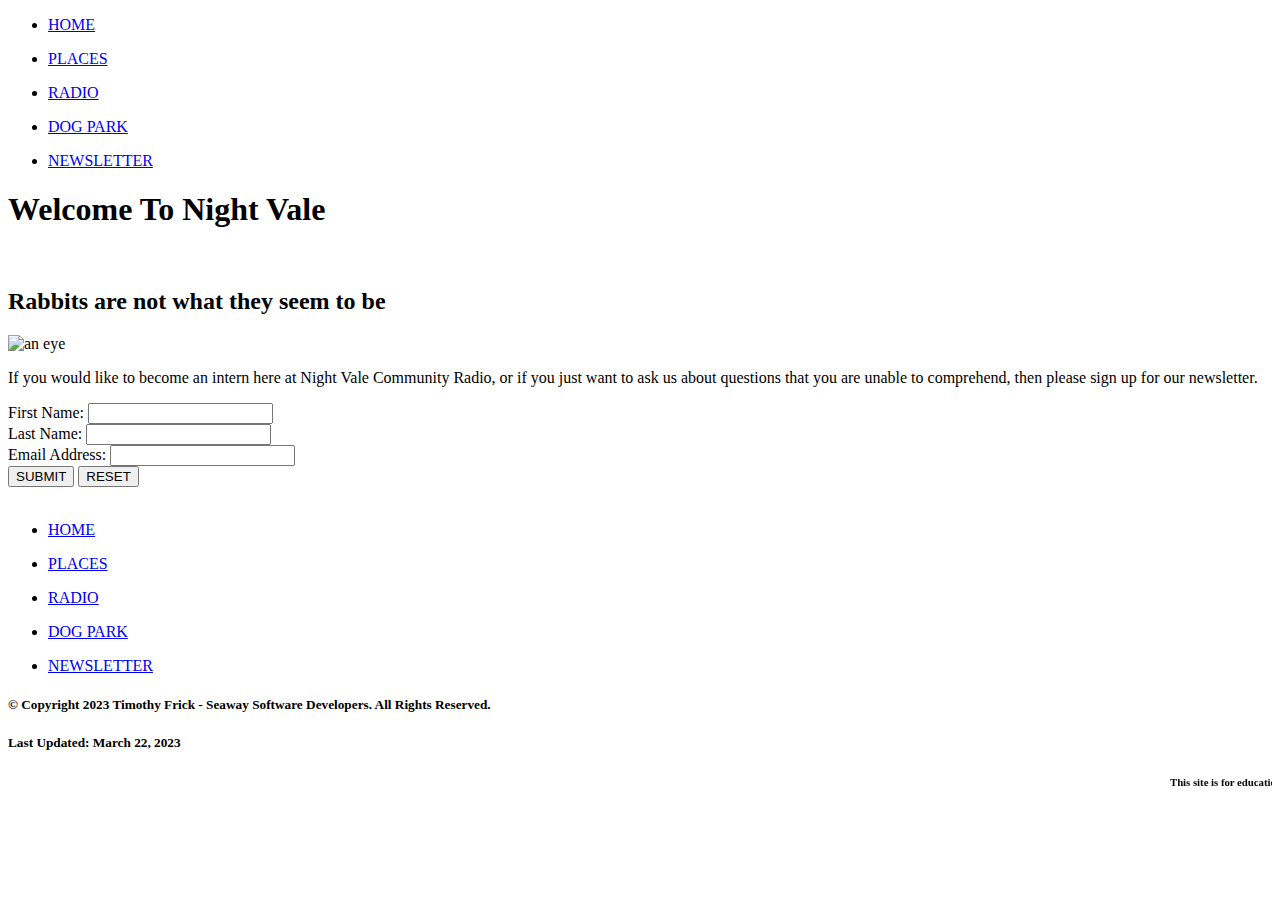
==== newsletter.html @ c983633f "all the files" ====
<!doctype html>
<html>
	<head>
		<meta charset="UTF-8">
		<title>Welcome to Night Vale: Newsletter</title>
		<link rel="stylesheet" href="css/styles.css">
		<link rel="icon" type="image/png" sizes="32x32" href="images/logo.jpeg">
	</head>
	
	<body>
		<nav class="hnav">
			<ul>
				<li><a href="index.html"><p>HOME</p></a></li>
				<li><a href="places.html"><p>PLACES</p></a></li>
				<li><a href="radio.html"><p>RADIO</p></a></li>
				<li><a href="dogPark.html"><p>DOG PARK</p></a></li>
				<li><a href="newsletter.html"><p>NEWSLETTER</p></a></li>
			</ul>
		</nav>
		<header>
			<h1 class="title">Welcome To Night Vale</h1><br>
			<h2>Rabbits are not what they seem to be</h2>
		</header>
		<main>
			<p class="image"><img src="images/eye.jpeg" alt="an eye"></p>
			<p>If you would like to become an intern here at Night Vale Community Radio, or if you just want to ask us about questions that you are unable to comprehend, then please sign up for our newsletter.</p>
			<form action="mailto:galladegamer2@gmail.com" method="post">
				<label for="fname">First Name:</label>
				<input type="text" name="fname" id="fname">
				<br>
				<label for="lname">Last Name:</label>
				<input type="text" name="lname" id="lname">
				<br>
				<label for="email">Email Address:</label>
				<input type="email" name="email" id="email">
				<br>
				<input type="submit" value="SUBMIT" id="submit" class="button">
				<input type="reset" value="RESET" id="reset" class="button">
			</form>
			<br>
		</main>
		<footer>
		<nav class="fnav">
			<ul>
				<li><a href="index.html"><p>HOME</p></a></li>
				<li><a href="places.html"><p>PLACES</p></a></li>
				<li><a href="radio.html"><p>RADIO</p></a></li>
				<li><a href="dogPark.html"><p>DOG PARK</p></a></li>
				<li><a href="newsletter.html"><p>NEWSLETTER</p></a></li>
			</ul>
		</nav>
			<h5>&copy; Copyright 2023 Timothy Frick - Seaway Software Developers. All Rights Reserved.</h5>
			<h5>Last Updated: March 22, 2023</h5>
			<h6><marquee scrollamount="13">This site is for educational purposes only. Copyright Disclaimer under section 107 of the Copyright Act 1976, allowance is made for “fair use” for purposes such as criticism, comment, news reporting, teaching, scholarship, education and research. Fair use is a use permitted by copyright statute that might otherwise be infringing. Non-profit, educational or personal use tips the balance in favor of fair use. </marquee></h6>
		</footer>
	</body>
</html>
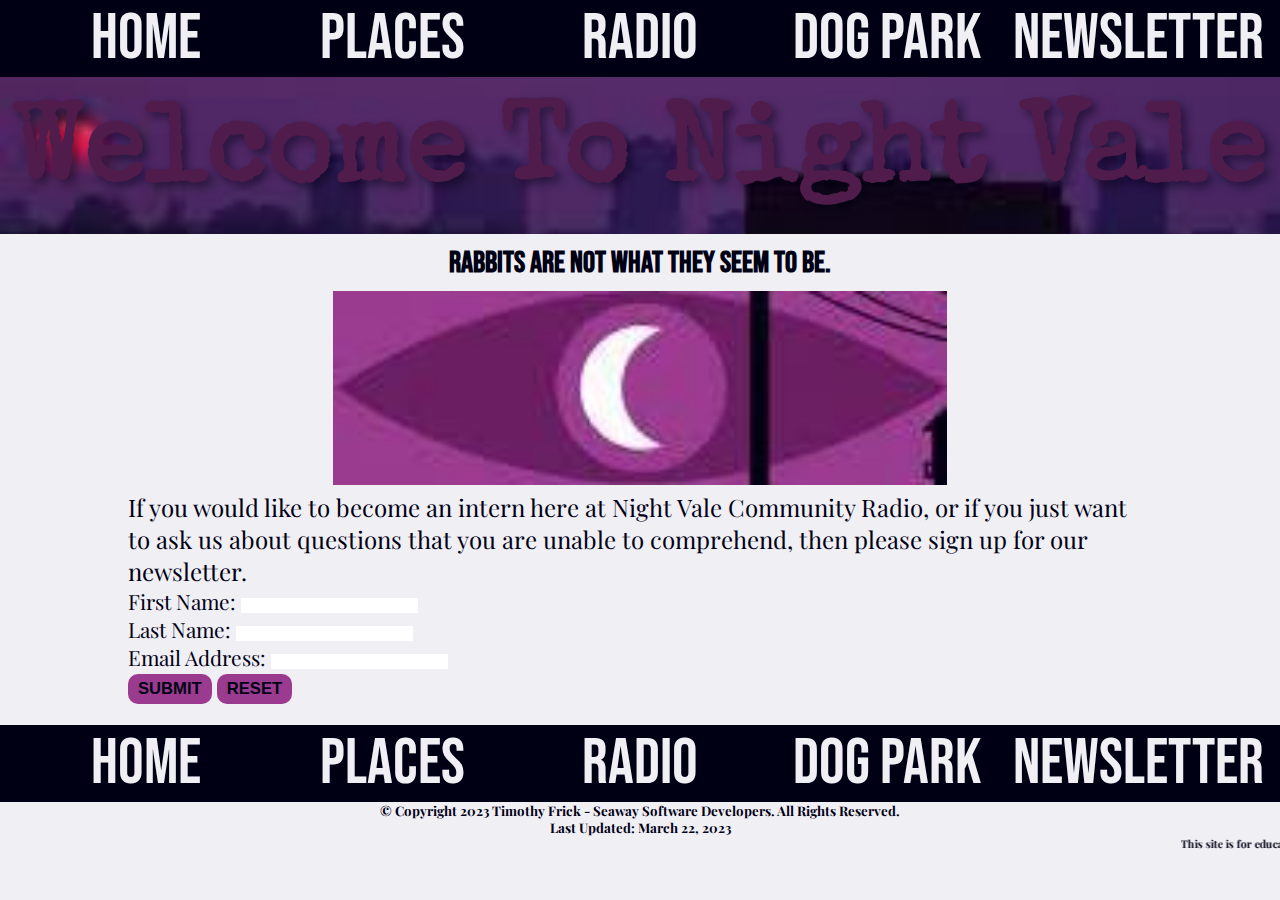
==== commit 53daee72: "genuinely just a single period" ====
--- a/newsletter.html
+++ b/newsletter.html
@@ -19,7 +19,7 @@
 		</nav>
 		<header>
 			<h1 class="title">Welcome To Night Vale</h1><br>
-			<h2>Rabbits are not what they seem to be</h2>
+			<h2>Rabbits are not what they seem to be.</h2>
 		</header>
 		<main>
 			<p class="image"><img src="images/eye.jpeg" alt="an eye"></p>
--- a/css/styles.css
+++ b/css/styles.css
@@ -0,0 +1,256 @@
+/* CSS Document */
+
+@import url('https://fonts.googleapis.com/css2?family=Bebas+Neue&family=Calistoga&family=Chewy&family=Creepster&family=Gloria+Hallelujah&family=Kreon&family=Lobster&family=Playfair+Display&family=Special+Elite&display=swap');
+
+/* COLORS:
+#9B3B8F: Light Purple
+#6B1E62: Medium Purple
+#501C4B: Dark Purple
+#000115: Black
+#F0EFF4: White
+*/
+
+* {
+	padding: 0;
+	border: 0;
+	margin: 0;
+}
+
+.hnav {
+	background-color: #000015;
+}
+
+.hnav ul {
+	display: block;
+	text-align: center;
+	margin: 0;
+	border: 0;
+	padding: 0;
+	width: 100%;
+}
+
+.hnav ul li {
+	display: inline-block;
+	list-style: none;
+	width: 19%;
+}
+
+.hnav a {
+	color: #F0EFF4;
+	text-decoration: none;
+	transition: 0.3s all;
+	font-family: 'Bebas Neue', sans-serif;
+	font-size: 4em;
+}
+
+.hnav a p {
+	transition: all 0.3s;
+}
+
+.hnav a p:hover {
+	transform: translate(-5px, -5px);
+	text-shadow: 0.0px 0.0px 0 #501c4b, 0.5px 0.5px 0 #501c4b, 1.0px 1.0px 0 #501c4b, 1.5px 1.5px 0 #501c4b, 2.0px 2.0px 0 #501c4b, 2.5px 2.5px 0 #501c4b, 3.0px 3.0px 0 #501c4b, 3.5px 3.5px 0 #501c4b, 4.0px 4.0px 0 #501c4b, 4.5px 4.5px 0 #501c4b, 5.0px 5.0px 0 #501c4b;
+	color: #9B3B8F;
+}
+
+.hnav a p:active {
+	color: #ff0000;
+	text-shadow: 0.0px 0.0px 0 #960000, 0.5px 0.5px 0 #960000, 1.0px 1.0px 0 #960000, 1.5px 1.5px 0 #960000, 2.0px 2.0px 0 #960000, 2.5px 2.5px 0 #960000, 3.0px 3.0px 0 #960000, 3.5px 3.5px 0 #960000, 4.0px 4.0px 0 #960000, 4.5px 4.5px 0 #960000, 5.0px 5.0px 0 #960000;
+	transition: all 0s;
+}
+
+.title {
+	text-align: center;
+	font-size: 7em;
+	background-color: #9b3b8f;
+	padding: 0.2em 0;
+	color: #501c4b;
+	text-shadow: 5px 5px 10px #00001577;
+	background: url("../images/city.jpeg");
+	background-size: cover;
+	background-position: 0 500px;
+	font-family: "Special Elite", cursive;
+}
+
+h2 {
+	font-family: 'Bebas Neue', sans-serif;
+	color: #000015;
+	font-size: 1.9em;
+	text-align: center;
+	transform: translate(0, -10px);
+}
+
+body {
+	color: #000015;
+	background-color: #f0eff4;
+	font-family: "Playfair Display", serif;
+}
+
+table {
+	
+}
+
+blockquote {
+	
+}
+
+.doSomethingCoolHere {
+	font-family: "Special Elite", cursive;
+	animation: ranibow 3s infinite linear;
+}
+
+@keyframes ranibow {
+	0% {color: #960000; text-shadow: 0 0 10px #96000077, 0 0 20px #96000077, 0 0 30px #96000077, 0 0 40px #96000077, 0 0 50px #96000077, 0 0 60px #96000077, 0 0 70px #96000077;}
+	33%{color: #009600; text-shadow: 0 0 10px #00960077, 0 0 20px #00960077, 0 0 30px #00960077, 0 0 40px #00960077, 0 0 50px #00960077, 0 0 60px #00960077, 0 0 70px #009600;}
+	66%{color: #000096; text-shadow: 0 0 10px #00009677, 0 0 20px #00009677, 0 0 30px #00009677, 0 0 40px #00009677, 0 0 50px #00009677, 0 0 60px #00009677, 0 0 70px #000096;}
+	100% {color: #960000; text-shadow: 0 0 10px #96000077, 0 0 20px #96000077, 0 0 30px #96000077, 0 0 40px #96000077, 0 0 50px #96000077, 0 0 60px #96000077, 0 0 70px #96000077;}
+}
+
+.otherFont {
+	font-family: "Special Elite", cursive;
+}
+
+.bold {
+	font-weight: bold;
+	font-style: italic;
+}
+
+main {
+	max-width: 80%;
+	margin: 0 auto;
+}
+
+main p {
+	font-size: 1.5em;
+}
+
+ol li {
+	font-size: 1.3em;
+}
+
+form {
+	font-size: 1.3em;
+}
+
+.desert {
+	color: #553300;
+	text-decoration: none;
+	transition: all .3s;
+}
+
+.desert:hover {
+	color: #997700;
+}
+
+img {
+	width: 60%;
+	margin: 0 auto;
+}
+
+.image {
+	text-align: center;
+}
+
+.button {
+	padding: 5px 10px;
+	border-radius: 10px;
+	background-color: #9b3b8f;
+	font-weight: bold;
+	font-size:.8em;
+	color: #000115;
+	transition: 0.2s all;
+}
+
+.button:hover {
+	cursor: pointer;
+	background-color: #6b1e62;
+}
+
+#submit:hover {
+	background-color: #009600;
+	color: #003300;
+	transform: translate(-5px, -5px);
+	box-shadow: 0.0px 0.0px 0 0 #007700, 0.5px 0.5px 0 0 #007700, 1.0px 1.0px 0 0 #007700, 1.5px 1.5px 0 0 #007700, 2.0px 2.0px 0 0 #007700, 2.5px 2.5px 0 0 #007700, 3.0px 3.0px 0 0 #007700, 3.5px 3.5px 0 0 #007700, 4.0px 4.0px 0 0 #007700, 4.5px 4.5px 0 0 #007700, 5.0px 5.0px 0 0 #007700;
+}
+
+#reset:hover {
+	background-color: #960000;
+	color: #330000;
+	transform: translate(-5px, -5px);
+	box-shadow: 0.0px 0.0px 0 0 #770000, 0.5px 0.5px 0 0 #770000, 1.0px 1.0px 0 0 #770000, 1.5px 1.5px 0 0 #770000, 2.0px 2.0px 0 0 #770000, 2.5px 2.5px 0 0 #770000, 3.0px 3.0px 0 0 #770000, 3.5px 3.5px 0 0 #770000, 4.0px 4.0px 0 0 #770000, 4.5px 4.5px 0 0 #770000, 5.0px 5.0px 0 0 #770000;
+}
+
+.pass {
+	width: 80%;
+	border-radius: 6px;
+	border: 1px solid #000115;
+	padding: 5px;
+	
+}
+
+#input {
+	text-decoration: none;
+	font-family: "Arial", sans-serif;
+}
+
+h5 {
+	text-align: center;
+}
+
+.perform {
+	color: #550000;
+}
+
+.spire {
+	color: #442200;
+	font-family: "Special Elite", cursive;
+	text-shadow: 0 0 10px #44220077, 0 0 20px #44220077, 0 0 30px #44220077, 0 0 40px #44220077, 0 0 50px #44220077, 0 0 60px #44220077, 0 0 70px #44220077;
+	}
+
+.stone {
+	color: #501C4B;
+	font-family: "Gloria Hallelujah", cursive;
+}
+
+.fnav {
+	background-color: #000015;
+}
+
+.fnav ul {
+	display: block;
+	text-align: center;
+	margin: 0;
+	border: 0;
+	padding: 0;
+	width: 100%;
+}
+
+.fnav ul li {
+	display: inline-block;
+	list-style: none;
+	width: 19%;
+}
+
+.fnav a {
+	color: #F0EFF4;
+	text-decoration: none;
+	transition: 0.3s all;
+	font-family: 'Bebas Neue', sans-serif;
+	font-size: 4em;
+}
+
+.fnav a p {
+	transition: all 0.3s;
+}
+
+.fnav a p:hover {
+	transform: translate(-5px, -5px);
+	text-shadow: 0.0px 0.0px 0 #501c4b, 0.5px 0.5px 0 #501c4b, 1.0px 1.0px 0 #501c4b, 1.5px 1.5px 0 #501c4b, 2.0px 2.0px 0 #501c4b, 2.5px 2.5px 0 #501c4b, 3.0px 3.0px 0 #501c4b, 3.5px 3.5px 0 #501c4b, 4.0px 4.0px 0 #501c4b, 4.5px 4.5px 0 #501c4b, 5.0px 5.0px 0 #501c4b;
+	color: #9B3B8F;
+}
+
+.fnav a p:active {
+	color: #ff0000;
+	text-shadow: 0.0px 0.0px 0 #960000, 0.5px 0.5px 0 #960000, 1.0px 1.0px 0 #960000, 1.5px 1.5px 0 #960000, 2.0px 2.0px 0 #960000, 2.5px 2.5px 0 #960000, 3.0px 3.0px 0 #960000, 3.5px 3.5px 0 #960000, 4.0px 4.0px 0 #960000, 4.5px 4.5px 0 #960000, 5.0px 5.0px 0 #960000;
+	transition: all 0s;
+}